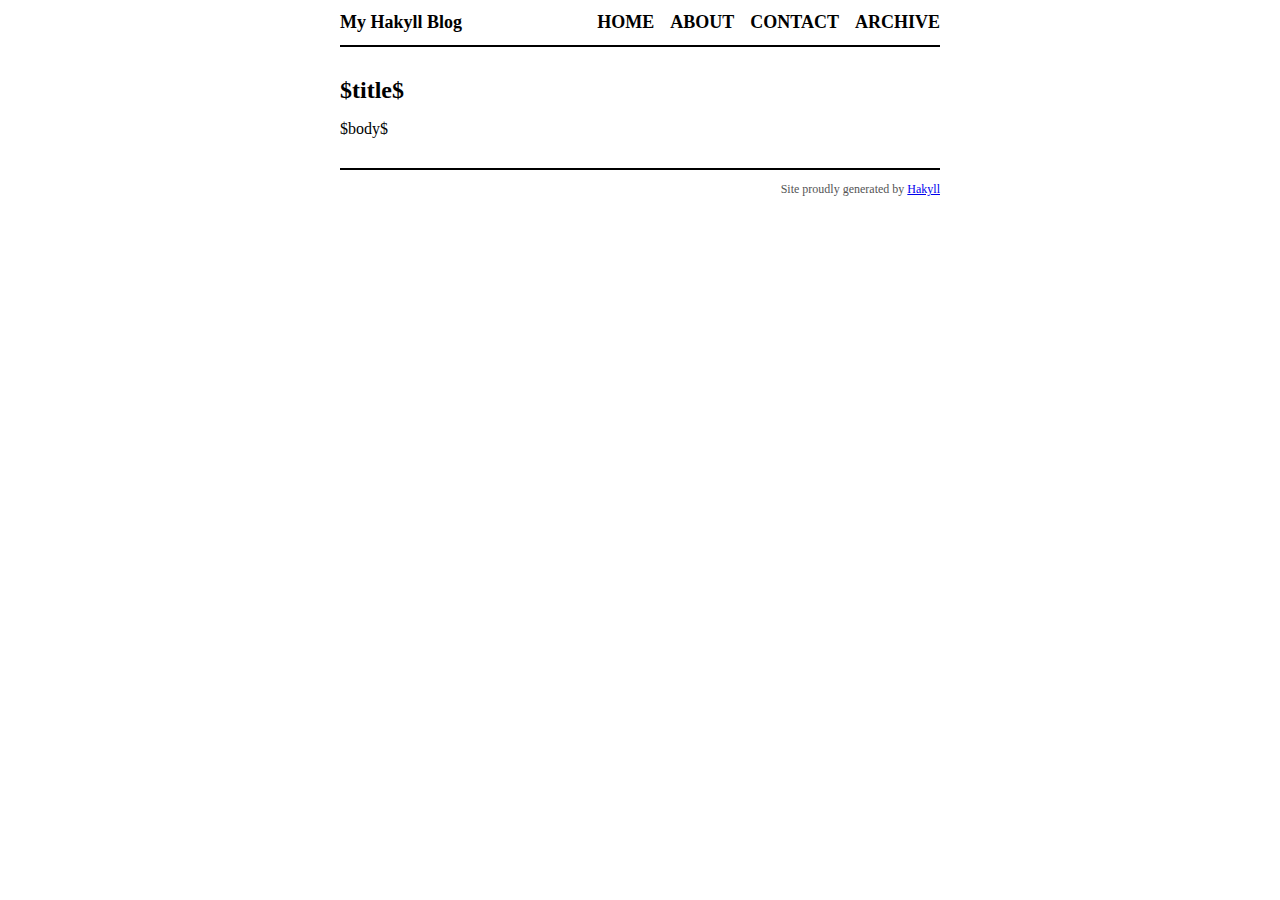
==== templates/default.html @ fca96f41 "initial commit" ====
<?xml version="1.0" encoding="UTF-8"?>
<!DOCTYPE html PUBLIC "-//W3C//DTD XHTML 1.0 Strict//EN"
"http://www.w3.org/TR/xhtml1/DTD/xhtml1-strict.dtd">
<html xmlns="http://www.w3.org/1999/xhtml" xml:lang="en" lang="en">
    <head>
        <meta http-equiv="Content-Type" content="text/html; charset=UTF-8" />
        <title>My Hakyll Blog - $title$</title>
        <link rel="stylesheet" type="text/css" href="/css/default.css" />
    </head>
    <body>
        <div id="header">
            <div id="logo">
                <a href="/">My Hakyll Blog</a>
            </div>
            <div id="navigation">
                <a href="/">Home</a>
                <a href="/about.html">About</a>
                <a href="/contact.html">Contact</a>
                <a href="/archive.html">Archive</a>
            </div>
        </div>

        <div id="content">
            <h1>$title$</h1>

            $body$
        </div>
        <div id="footer">
            Site proudly generated by
            <a href="http://jaspervdj.be/hakyll">Hakyll</a>
        </div>
    </body>
</html>
---- css/default.css ----
body {
    color: black;
    font-size: 16px;
    margin: 0px auto 0px auto;
    width: 600px;
}

div#header {
    border-bottom: 2px solid black;
    margin-bottom: 30px;
    padding: 12px 0px 12px 0px;
}

div#logo a {
    color: black;
    float: left;
    font-size: 18px;
    font-weight: bold;
    text-decoration: none;
}

div#header #navigation {
    text-align: right;
}

div#header #navigation a {
    color: black;
    font-size: 18px;
    font-weight: bold;
    margin-left: 12px;
    text-decoration: none;
    text-transform: uppercase;
}

div#footer {
    border-top: solid 2px black;
    color: #555;
    font-size: 12px;
    margin-top: 30px;
    padding: 12px 0px 12px 0px;
    text-align: right;
}

h1 {
    font-size: 24px;
}

h2 {
    font-size: 20px;
}

div.info {
    color: #555;
    font-size: 14px;
    font-style: italic;
}
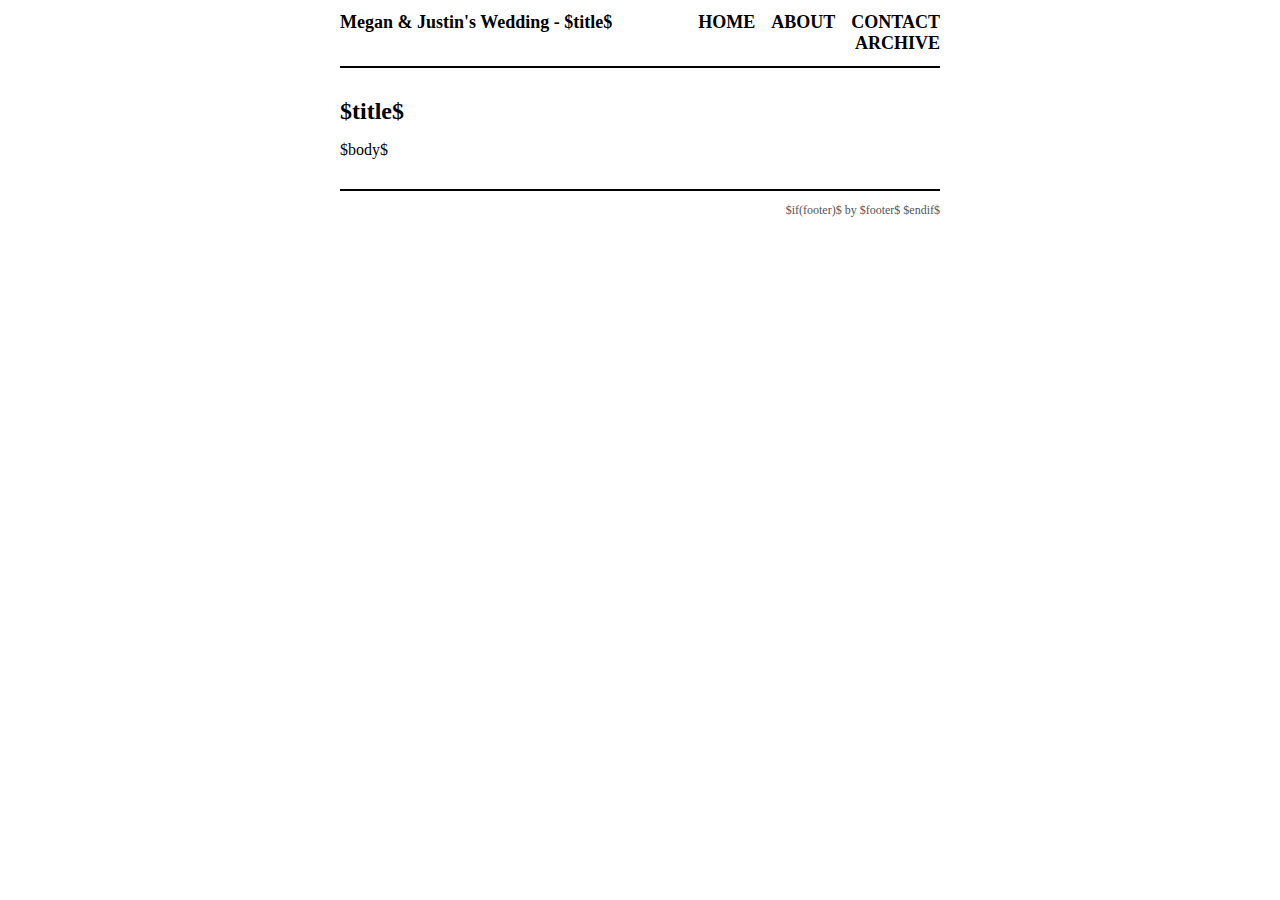
==== commit 84dd914a: "lots of work done, more work to do..." ====
--- a/templates/default.html
+++ b/templates/default.html
@@ -4,13 +4,13 @@
 <html xmlns="http://www.w3.org/1999/xhtml" xml:lang="en" lang="en">
     <head>
         <meta http-equiv="Content-Type" content="text/html; charset=UTF-8" />
-        <title>My Hakyll Blog - $title$</title>
+        <title>Megan &amp; Justin's Wedding - $title$</title>
         <link rel="stylesheet" type="text/css" href="/css/default.css" />
     </head>
     <body>
         <div id="header">
             <div id="logo">
-                <a href="/">My Hakyll Blog</a>
+                <a href="/">Megan &amp; Justin's Wedding - $title$</a>
             </div>
             <div id="navigation">
                 <a href="/">Home</a>
@@ -26,8 +26,9 @@
             $body$
         </div>
         <div id="footer">
-            Site proudly generated by
-            <a href="http://jaspervdj.be/hakyll">Hakyll</a>
+            $if(footer)$
+                by $footer$
+            $endif$
         </div>
     </body>
 </html>
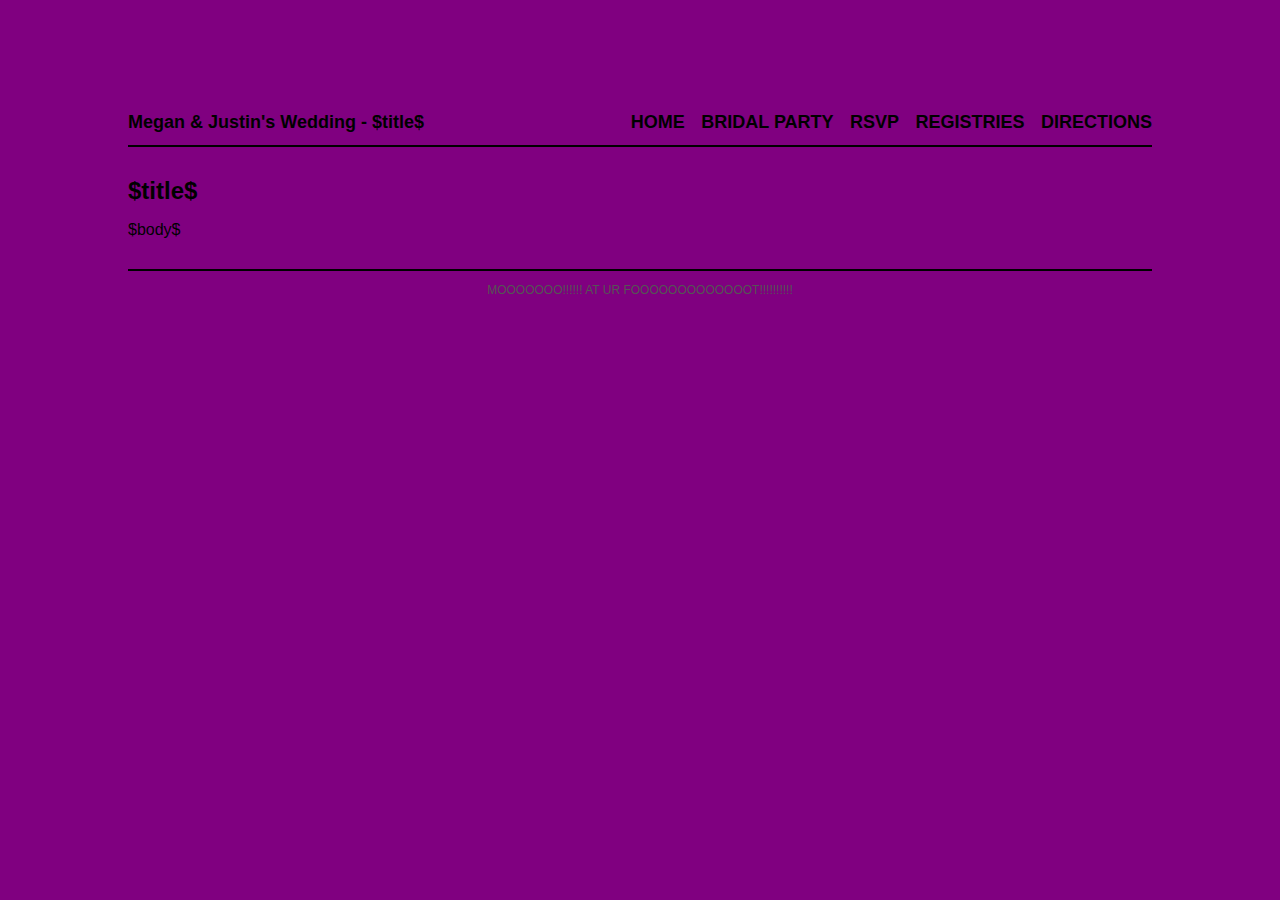
==== commit 1f0490d1: "VISCOUSLY AND HORRENDOUSLY BUILDING THE THINGS I NEED WHILE GENTLY TEARING OUT THE THINGS I DONT!!! " ====
--- a/templates/default.html
+++ b/templates/default.html
@@ -1,10 +1,11 @@
 <?xml version="1.0" encoding="UTF-8"?>
 <!DOCTYPE html PUBLIC "-//W3C//DTD XHTML 1.0 Strict//EN"
-"http://www.w3.org/TR/xhtml1/DTD/xhtml1-strict.dtd">
+    "http://www.w3.org/TR/xhtml1/DTD/xhtml1-strict.dtd">
 <html xmlns="http://www.w3.org/1999/xhtml" xml:lang="en" lang="en">
     <head>
         <meta http-equiv="Content-Type" content="text/html; charset=UTF-8" />
         <title>Megan &amp; Justin's Wedding - $title$</title>
+        <link rel="stylesheet" type="text/css" href="/css/normalize.css" />
         <link rel="stylesheet" type="text/css" href="/css/default.css" />
     </head>
     <body>
@@ -14,9 +15,10 @@
             </div>
             <div id="navigation">
                 <a href="/">Home</a>
-                <a href="/about.html">About</a>
-                <a href="/contact.html">Contact</a>
-                <a href="/archive.html">Archive</a>
+                <a href="/bridal-party.html">Bridal Party</a>
+                <a href="/rsvp.html">RSVP</a>
+                <a href="/registries.html">registries</a>
+                <a href="/directions.html">directions</a>
             </div>
         </div>
 
@@ -26,9 +28,7 @@
             $body$
         </div>
         <div id="footer">
-            $if(footer)$
-                by $footer$
-            $endif$
+            MOOOOOOO!!!!!! AT UR FOOOOOOOOOOOOOT!!!!!!!!!!
         </div>
     </body>
 </html>
--- a/css/default.css
+++ b/css/default.css
@@ -1,8 +1,10 @@
 body {
+    padding-top: 100px;
     color: black;
     font-size: 16px;
     margin: 0px auto 0px auto;
-    width: 600px;
+    width: 80%;
+    background-color: purple;
 }
 
 div#header {
@@ -38,7 +40,7 @@
     font-size: 12px;
     margin-top: 30px;
     padding: 12px 0px 12px 0px;
-    text-align: right;
+    text-align: center;
 }
 
 h1 {
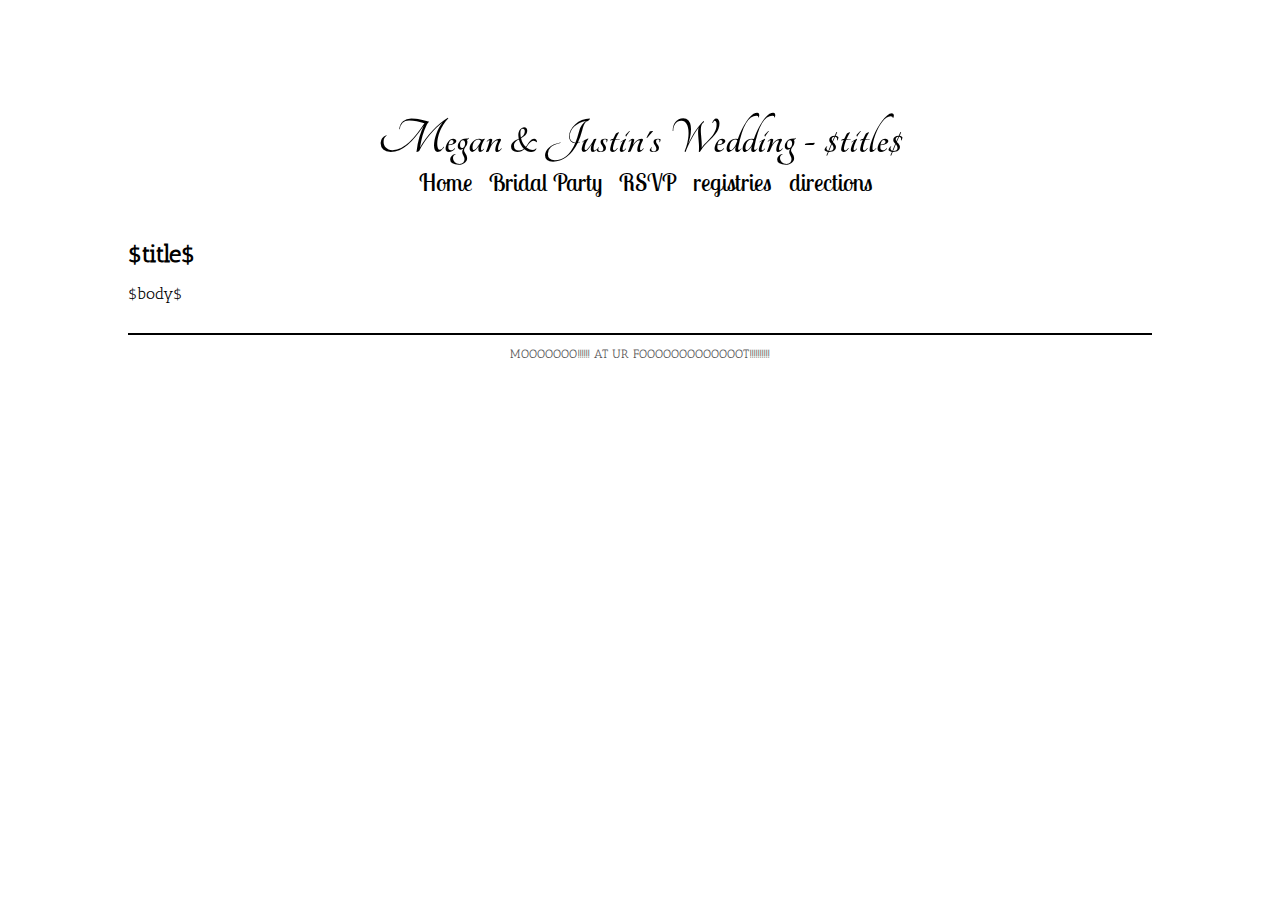
==== commit 11b1537d: "makin it look spiffy" ====
--- a/templates/default.html
+++ b/templates/default.html
@@ -7,6 +7,9 @@
         <title>Megan &amp; Justin's Wedding - $title$</title>
         <link rel="stylesheet" type="text/css" href="/css/normalize.css" />
         <link rel="stylesheet" type="text/css" href="/css/default.css" />
+
+        <!-- font stuff -->
+        <link href='http://fonts.googleapis.com/css?family=Antic+Slab|Tangerine|Lobster+Two' rel='stylesheet' type='text/css'>
     </head>
     <body>
         <div id="header">
--- a/css/default.css
+++ b/css/default.css
@@ -4,34 +4,30 @@
     font-size: 16px;
     margin: 0px auto 0px auto;
     width: 80%;
-    background-color: purple;
+    font-family: 'Antic Slab', serif;
 }
 
 div#header {
-    border-bottom: 2px solid black;
     margin-bottom: 30px;
     padding: 12px 0px 12px 0px;
+    text-align: center;
 }
 
 div#logo a {
     color: black;
-    float: left;
-    font-size: 18px;
+    font-size: 52px;
     font-weight: bold;
     text-decoration: none;
+    font-family: 'Tangerine', cursive;
 }
 
-div#header #navigation {
-    text-align: right;
-}
-
-div#header #navigation a {
+div#navigation a {
+    text-align: center;
     color: black;
-    font-size: 18px;
-    font-weight: bold;
+    font-size: 24px;
     margin-left: 12px;
     text-decoration: none;
-    text-transform: uppercase;
+    font-family: 'Lobster Two', cursive;
 }
 
 div#footer {
@@ -52,7 +48,15 @@
 }
 
 div.info {
-    color: #555;
+    color: #777;
     font-size: 14px;
     font-style: italic;
 }
+
+#countdown {
+    font-size: 72px;
+    color: blue;
+    text-align: center;
+    font-weight: bold;
+    font-family: 'Sonsie One', cursive;
+}
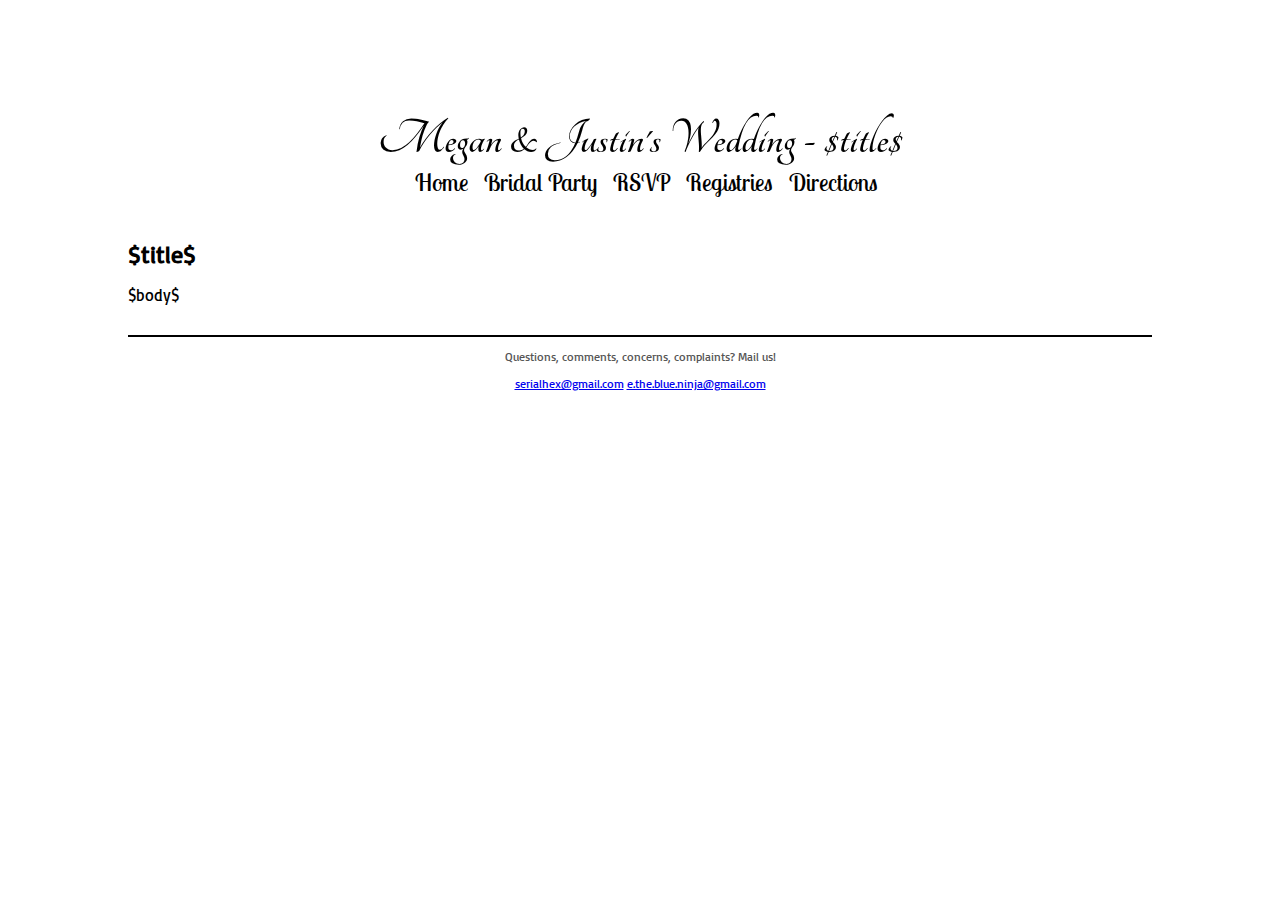
==== commit b74683e0: "doing mappy things... and got the background, now i just need to implement it!!" ====
--- a/templates/default.html
+++ b/templates/default.html
@@ -2,6 +2,7 @@
 <!DOCTYPE html PUBLIC "-//W3C//DTD XHTML 1.0 Strict//EN"
     "http://www.w3.org/TR/xhtml1/DTD/xhtml1-strict.dtd">
 <html xmlns="http://www.w3.org/1999/xhtml" xml:lang="en" lang="en">
+
     <head>
         <meta http-equiv="Content-Type" content="text/html; charset=UTF-8" />
         <title>Megan &amp; Justin's Wedding - $title$</title>
@@ -9,9 +10,11 @@
         <link rel="stylesheet" type="text/css" href="/css/default.css" />
 
         <!-- font stuff -->
-        <link href='http://fonts.googleapis.com/css?family=Antic+Slab|Tangerine|Lobster+Two' rel='stylesheet' type='text/css'>
+        <link href='http://fonts.googleapis.com/css?family=Basic|Tangerine|Lobster+Two' rel='stylesheet' type='text/css'>
     </head>
+
     <body>
+
         <div id="header">
             <div id="logo">
                 <a href="/">Megan &amp; Justin's Wedding - $title$</a>
@@ -20,8 +23,8 @@
                 <a href="/">Home</a>
                 <a href="/bridal-party.html">Bridal Party</a>
                 <a href="/rsvp.html">RSVP</a>
-                <a href="/registries.html">registries</a>
-                <a href="/directions.html">directions</a>
+                <a href="/registries.html">Registries</a>
+                <a href="/directions.html">Directions</a>
             </div>
         </div>
 
@@ -30,8 +33,23 @@
 
             $body$
         </div>
+
         <div id="footer">
-            MOOOOOOO!!!!!! AT UR FOOOOOOOOOOOOOT!!!!!!!!!!
+            Questions, comments, concerns, complaints?  Mail us!
+
+            <!-- ultra-hide!!! -->
+<p><script type="text/javascript">
+<!--
+h='&#x67;&#x6d;&#x61;&#x69;&#108;&#46;&#x63;&#x6f;&#x6d;';a='&#64;';n='&#x73;&#x65;&#114;&#x69;&#x61;&#108;&#104;&#x65;&#120;';e=n+a+h;
+document.write('<a h'+'ref'+'="ma'+'ilto'+':'+e+'">'+e+'<\/'+'a'+'>');
+// -->
+</script><noscript>&#x73;&#x65;&#114;&#x69;&#x61;&#108;&#104;&#x65;&#120;&#32;&#x61;&#116;&#32;&#x67;&#x6d;&#x61;&#x69;&#108;&#32;&#100;&#x6f;&#116;&#32;&#x63;&#x6f;&#x6d;</noscript> <script type="text/javascript">
+<!--
+h='&#x67;&#x6d;&#x61;&#x69;&#108;&#46;&#x63;&#x6f;&#x6d;';a='&#64;';n='&#x65;&#46;&#116;&#104;&#x65;&#46;&#98;&#108;&#x75;&#x65;&#46;&#110;&#x69;&#110;&#106;&#x61;';e=n+a+h;
+document.write('<a h'+'ref'+'="ma'+'ilto'+':'+e+'">'+e+'<\/'+'a'+'>');
+// -->
+</script><noscript>&#x65;&#46;&#116;&#104;&#x65;&#46;&#98;&#108;&#x75;&#x65;&#46;&#110;&#x69;&#110;&#106;&#x61;&#32;&#x61;&#116;&#32;&#x67;&#x6d;&#x61;&#x69;&#108;&#32;&#100;&#x6f;&#116;&#32;&#x63;&#x6f;&#x6d;</noscript></p>
+
         </div>
     </body>
 </html>
--- a/css/default.css
+++ b/css/default.css
@@ -1,10 +1,11 @@
 body {
+    /*background-image:url('/images/bamboo3.png');*/
     padding-top: 100px;
     color: black;
     font-size: 16px;
     margin: 0px auto 0px auto;
     width: 80%;
-    font-family: 'Antic Slab', serif;
+    font-family: 'Basic', sans-serif;
 }
 
 div#header {
@@ -58,5 +59,5 @@
     color: blue;
     text-align: center;
     font-weight: bold;
-    font-family: 'Sonsie One', cursive;
+    /*font-family: 'Sonsie One', cursive;*/
 }
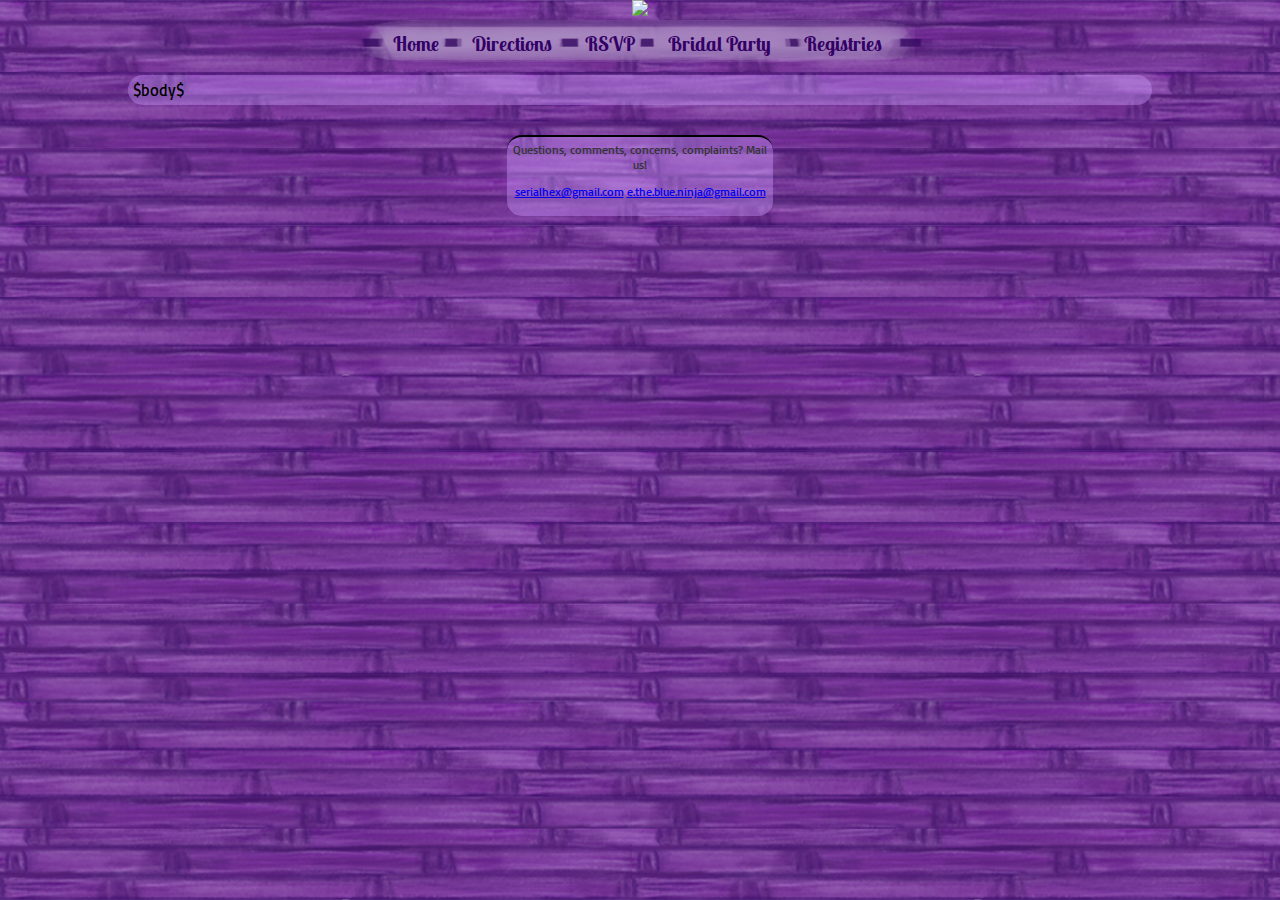
==== commit 785b7b16: "getting it spiffified" ====
--- a/templates/default.html
+++ b/templates/default.html
@@ -17,24 +17,30 @@
 
         <div id="header">
             <div id="logo">
-                <a href="/">Megan &amp; Justin's Wedding - $title$</a>
+                <img src="/images/$image$">
+                <!-- <a href="/">Megan &amp; Justin's Wedding - $title$</a> -->
             </div>
+            <!-- http://css-tricks.com/text-blocks-over-image/ -->
+            <!-- http://stackoverflow.com/questions/8708945/how-to-position-text-over-an-image-in-css -->
             <div id="navigation">
-                <a href="/">Home</a>
-                <a href="/bridal-party.html">Bridal Party</a>
-                <a href="/rsvp.html">RSVP</a>
-                <a href="/registries.html">Registries</a>
-                <a href="/directions.html">Directions</a>
+                <img id="bg-img" src="/images/bar.png">
+                <div id="links">
+                    <a href="/">Home</a>
+                    <a href="/directions.html">Directions</a>
+                    <a href="/rsvp.html">RSVP</a>
+                    <a href="/bridal-party.html">Bridal Party</a>
+                    <a href="/registries.html">Registries</a>
+                </div>
             </div>
         </div>
 
-        <div id="content">
-            <h1>$title$</h1>
+        <div id="content" class="alpha60 rounded">
+            <!-- <h1>$title$</h1> -->
 
             $body$
         </div>
 
-        <div id="footer">
+        <div id="footer" class="alpha60 rounded">
             Questions, comments, concerns, complaints?  Mail us!
 
             <!-- ultra-hide!!! -->
--- a/css/default.css
+++ b/css/default.css
@@ -1,6 +1,6 @@
 body {
-    /*background-image:url('/images/bamboo3.png');*/
-    padding-top: 100px;
+    background-image:url('/images/bamboo3.png'),url('/images/bamboo2.png'),url('/images/bamboo1.png');
+    padding-top: 0px;
     color: black;
     font-size: 16px;
     margin: 0px auto 0px auto;
@@ -9,8 +9,7 @@
 }
 
 div#header {
-    margin-bottom: 30px;
-    padding: 12px 0px 12px 0px;
+    padding: 0px 0px 0px 0px;
     text-align: center;
 }
 
@@ -19,24 +18,50 @@
     font-size: 52px;
     font-weight: bold;
     text-decoration: none;
-    font-family: 'Tangerine', cursive;
+    /*font-family: 'Tangerine', cursive;*/
+}
+
+div#navigation {
+    position: relative;
+    text-align: center;
+    height: 55px;
+    width: 100%
+    background-image:url('/images/bar.png')
+}
+
+div#bg-img {
+    width: 100%;
+}
+
+div#links {
+    position: absolute;
+    top: 0px;
+    left: 0;
+    line-height: 48px;
+    width: 100%;
+    vertical-align: middle;
+    font-weight:bold;
 }
 
 div#navigation a {
-    text-align: center;
-    color: black;
-    font-size: 24px;
+    /*text-align: center;*/
+    /*line-height: 55px;*/
+    color: #330066;
+    font-size: 20px;
     margin-left: 12px;
+    margin-right: 17px;
     text-decoration: none;
     font-family: 'Lobster Two', cursive;
 }
 
 div#footer {
     border-top: solid 2px black;
-    color: #555;
+    color: #333;
+    width: 25%;
     font-size: 12px;
+    margin: 0 auto;
     margin-top: 30px;
-    padding: 12px 0px 12px 0px;
+    /*padding: 12px 0px 12px 0px;*/
     text-align: center;
 }
 
@@ -56,8 +81,36 @@
 
 #countdown {
     font-size: 72px;
-    color: blue;
+    color: white;
+    /*color: #cc99ff;*/
     text-align: center;
     font-weight: bold;
+    font-family: 'Tangerine', cursive;
     /*font-family: 'Sonsie One', cursive;*/
 }
+
+.strokeme {
+    color: white;
+    text-shadow:
+    -1px -1px 0 #330066,
+    1px -1px 0 #330066,
+    -1px 1px 0 #330066,
+    1px 1px 0 #330066;
+}
+
+.alpha60 {
+    /* Fallback for web browsers that doesn't support RGBa */
+    background: rgb(204, 153, 255) transparent;
+    /* RGBa with 0.6 opacity */
+    background: rgba(204, 153, 255, 0.4);
+    /* For IE 5.5 - 7*/
+    filter:progid:DXImageTransform.Microsoft.gradient(startColorstr=#99000000, endColorstr=#99000000);
+    /* For IE 8*/
+    -ms-filter: "progid:DXImageTransform.Microsoft.gradient(startColorstr=#99000000, endColorstr=#99000000)";
+}
+
+.rounded {
+    -moz-border-radius: 15px;
+    border-radius: 15px;
+    padding: 5px;
+}
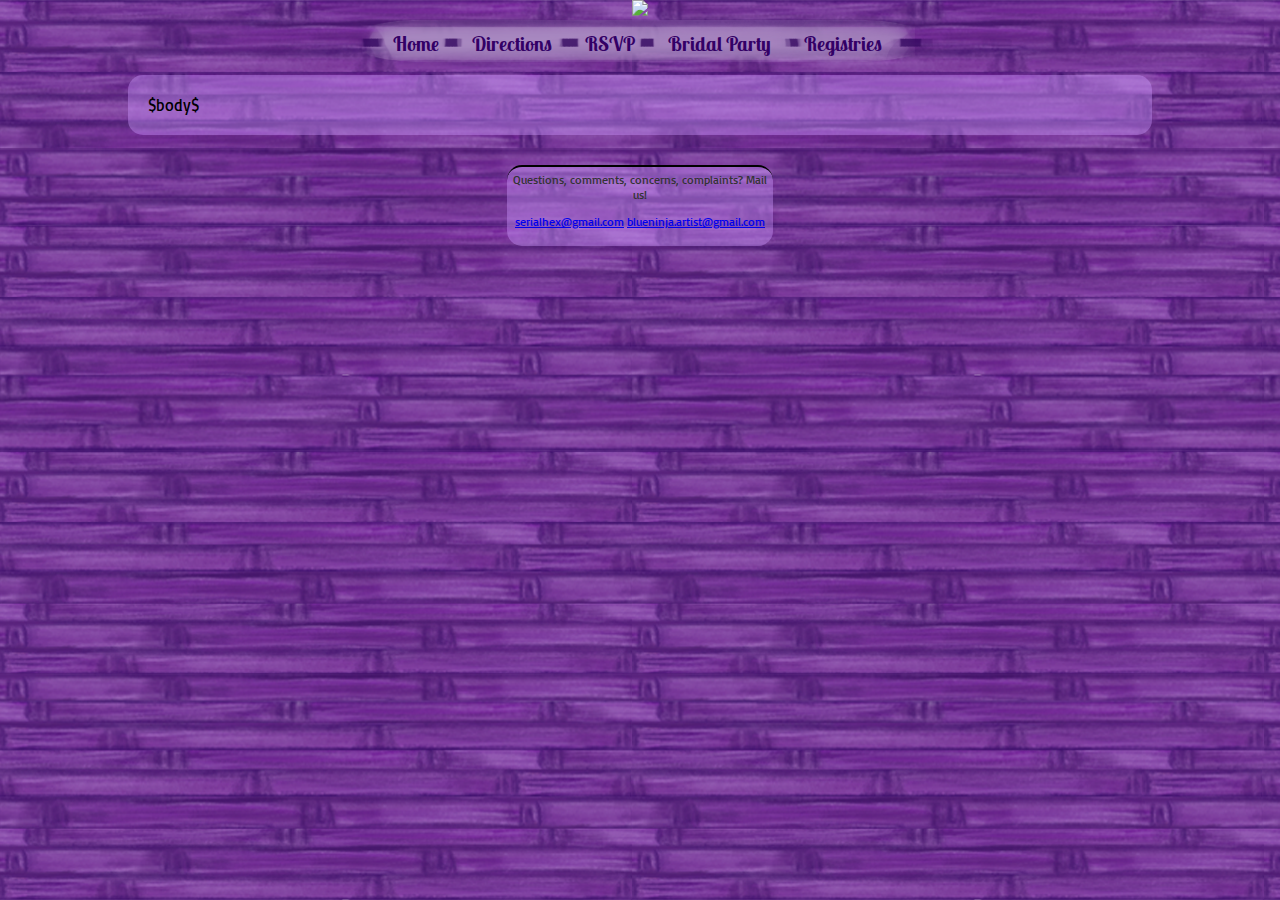
==== commit d277b02a: "lots of work, gonna fix the map thing" ====
--- a/templates/default.html
+++ b/templates/default.html
@@ -7,7 +7,7 @@
         <meta http-equiv="Content-Type" content="text/html; charset=UTF-8" />
         <title>Megan &amp; Justin's Wedding - $title$</title>
         <link rel="stylesheet" type="text/css" href="/css/normalize.css" />
-        <link rel="stylesheet" type="text/css" href="/css/default.css" />
+        <link rel="stylesheet" type="text/css" href="/css/wedding.css" />
 
         <!-- font stuff -->
         <link href='http://fonts.googleapis.com/css?family=Basic|Tangerine|Lobster+Two' rel='stylesheet' type='text/css'>
@@ -25,18 +25,16 @@
             <div id="navigation">
                 <img id="bg-img" src="/images/bar.png">
                 <div id="links">
-                    <a href="/">Home</a>
-                    <a href="/directions.html">Directions</a>
-                    <a href="/rsvp.html">RSVP</a>
-                    <a href="/bridal-party.html">Bridal Party</a>
-                    <a href="/registries.html">Registries</a>
+                    <a href="/wedding/">Home</a>
+                    <a href="/wedding/directions.html">Directions</a>
+                    <a href="/wedding/rsvp.html">RSVP</a>
+                    <a href="/wedding/bridal-party.html">Bridal Party</a>
+                    <a href="/wedding/registries.html">Registries</a>
                 </div>
             </div>
         </div>
 
         <div id="content" class="alpha60 rounded">
-            <!-- <h1>$title$</h1> -->
-
             $body$
         </div>
 
@@ -44,17 +42,21 @@
             Questions, comments, concerns, complaints?  Mail us!
 
             <!-- ultra-hide!!! -->
-<p><script type="text/javascript">
-<!--
-h='&#x67;&#x6d;&#x61;&#x69;&#108;&#46;&#x63;&#x6f;&#x6d;';a='&#64;';n='&#x73;&#x65;&#114;&#x69;&#x61;&#108;&#104;&#x65;&#120;';e=n+a+h;
-document.write('<a h'+'ref'+'="ma'+'ilto'+':'+e+'">'+e+'<\/'+'a'+'>');
-// -->
-</script><noscript>&#x73;&#x65;&#114;&#x69;&#x61;&#108;&#104;&#x65;&#120;&#32;&#x61;&#116;&#32;&#x67;&#x6d;&#x61;&#x69;&#108;&#32;&#100;&#x6f;&#116;&#32;&#x63;&#x6f;&#x6d;</noscript> <script type="text/javascript">
-<!--
-h='&#x67;&#x6d;&#x61;&#x69;&#108;&#46;&#x63;&#x6f;&#x6d;';a='&#64;';n='&#x65;&#46;&#116;&#104;&#x65;&#46;&#98;&#108;&#x75;&#x65;&#46;&#110;&#x69;&#110;&#106;&#x61;';e=n+a+h;
-document.write('<a h'+'ref'+'="ma'+'ilto'+':'+e+'">'+e+'<\/'+'a'+'>');
-// -->
-</script><noscript>&#x65;&#46;&#116;&#104;&#x65;&#46;&#98;&#108;&#x75;&#x65;&#46;&#110;&#x69;&#110;&#106;&#x61;&#32;&#x61;&#116;&#32;&#x67;&#x6d;&#x61;&#x69;&#108;&#32;&#100;&#x6f;&#116;&#32;&#x63;&#x6f;&#x6d;</noscript></p>
+<p>
+    <script type="text/javascript">
+    <!--
+    h='&#x67;&#x6d;&#x61;&#x69;&#108;&#46;&#x63;&#x6f;&#x6d;';a='&#64;';n='&#x73;&#x65;&#114;&#x69;&#x61;&#108;&#104;&#x65;&#120;';e=n+a+h;
+    document.write('<a h'+'ref'+'="ma'+'ilto'+':'+e+'">'+e+'<\/'+'a'+'>');
+    // -->
+    </script><noscript>&#x73;&#x65;&#114;&#x69;&#x61;&#108;&#104;&#x65;&#120;&#32;&#x61;&#116;&#32;&#x67;&#x6d;&#x61;&#x69;&#108;&#32;&#100;&#x6f;&#116;&#32;&#x63;&#x6f;&#x6d;</noscript>
+
+    <script type="text/javascript">
+    <!--
+    h='&#x67;&#x6d;&#x61;&#x69;&#108;&#46;&#x63;&#x6f;&#x6d;';a='&#64;';n='&#98;&#108;&#x75;&#x65;&#110;&#x69;&#110;&#106;&#x61;&#46;&#x61;&#114;&#116;&#x69;&#x73;&#116;';e=n+a+h;
+    document.write('<a h'+'ref'+'="ma'+'ilto'+':'+e+'">'+e+'<\/'+'a'+'>');
+    // -->
+    </script><noscript>&#98;&#108;&#x75;&#x65;&#110;&#x69;&#110;&#106;&#x61;&#46;&#x61;&#114;&#116;&#x69;&#x73;&#116;&#32;&#x61;&#116;&#32;&#x67;&#x6d;&#x61;&#x69;&#108;&#32;&#100;&#x6f;&#116;&#32;&#x63;&#x6f;&#x6d;</noscript>
+</p>
 
         </div>
     </body>
--- a/css/wedding.css
+++ b/css/wedding.css
@@ -0,0 +1,121 @@
+body {
+    background-image:url('/images/bamboo3.png'),url('/images/bamboo2.png'),url('/images/bamboo1.png');
+    padding-top: 0px;
+    color: black;
+    font-size: 16px;
+    margin: 0px auto 0px auto;
+    width: 80%;
+    font-family: 'Basic', sans-serif;
+}
+
+div#header {
+    padding: 0px 0px 0px 0px;
+    text-align: center;
+}
+
+div#logo a {
+    color: black;
+    font-size: 52px;
+    font-weight: bold;
+    text-decoration: none;
+}
+
+div#navigation {
+    position: relative;
+    text-align: center;
+    height: 55px;
+    width: 100%
+    background-image:url('/images/bar.png')
+}
+
+div#bg-img {
+    width: 100%;
+}
+
+div#links {
+    position: absolute;
+    top: 0px;
+    left: 0;
+    line-height: 48px;
+    width: 100%;
+    vertical-align: middle;
+    font-weight:bold;
+}
+
+div#navigation a {
+    color: #330066;
+    font-size: 20px;
+    margin-left: 12px;
+    margin-right: 17px;
+    text-decoration: none;
+    font-family: 'Lobster Two', cursive;
+}
+
+div#footer {
+    border-top: solid 2px black;
+    color: #333;
+    width: 25%;
+    font-size: 12px;
+    margin: 0 auto;
+    margin-top: 30px;
+    text-align: center;
+}
+
+h1 {
+    font-size: 24px;
+}
+
+h2 {
+    font-size: 20px;
+}
+
+div.info {
+    color: #777;
+    font-size: 14px;
+    font-style: italic;
+}
+
+#countdown {
+    font-size: 72px;
+    color: white;
+    text-align: center;
+    font-weight: bold;
+    font-family: 'Tangerine', cursive;
+}
+
+.strokeme {
+    color: white;
+    text-shadow:
+    -1px -1px 0 #330066,
+    1px -1px 0 #330066,
+    -1px 1px 0 #330066,
+    1px 1px 0 #330066;
+}
+
+.alpha60 {
+    /* Fallback for web browsers that doesn't support RGBa */
+    background: rgb(204, 153, 255) transparent;
+    /* RGBa with 0.6 opacity */
+    background: rgba(204, 153, 255, 0.4);
+    /* For IE 5.5 - 7*/
+    filter:progid:DXImageTransform.Microsoft.gradient(startColorstr=#99000000, endColorstr=#99000000);
+    /* For IE 8*/
+    -ms-filter: "progid:DXImageTransform.Microsoft.gradient(startColorstr=#99000000, endColorstr=#99000000)";
+}
+
+.rounded {
+    -moz-border-radius: 15px;
+    border-radius: 15px;
+    padding: 5px;
+}
+
+.map {
+    width: 70%;
+    margin-left: auto ;
+    margin-right: auto ;
+    height:480px;
+}
+
+#content {
+    padding: 20px;
+}
